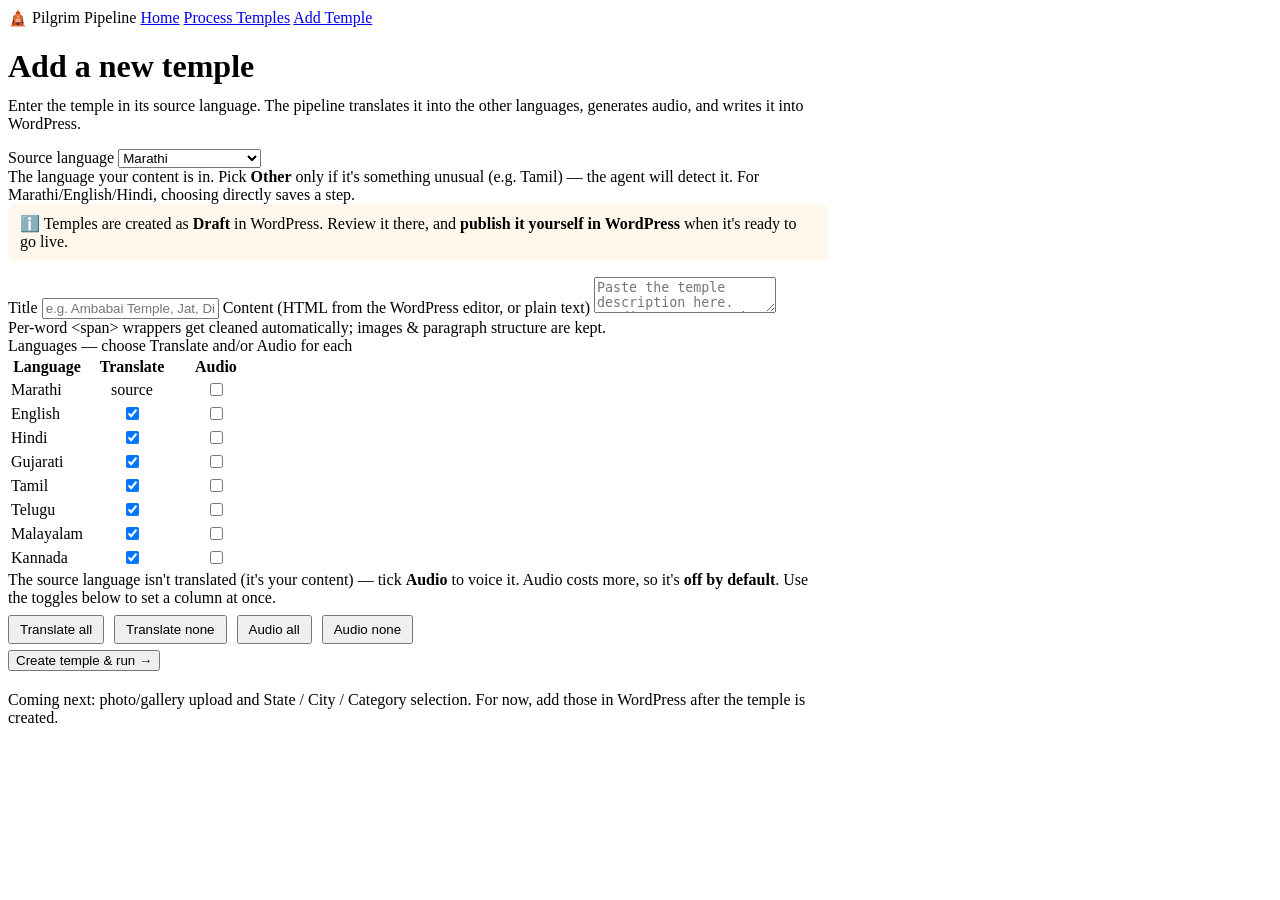
==== dashboard/static/add.html @ 9b9bc43f "Add structure-preserving translation + audio pipeline and admin dashboard Core pipeline: - structure" ====
<!doctype html>
<html lang="en">
<head>
<meta charset="utf-8">
<meta name="viewport" content="width=device-width, initial-scale=1">
<title>Add Temple · Pilgrim Pipeline</title>
<link rel="stylesheet" href="/static/style.css">
</head>
<body>
  <nav class="nav">
    <span class="brand">🛕 Pilgrim Pipeline</span>
    <a href="/">Home</a>
    <a href="/process">Process Temples</a>
    <a href="/add" class="active">Add Temple</a>
  </nav>

  <div class="wrap" style="max-width:820px">
    <h1 class="page">Add a new temple</h1>
    <p class="muted" style="margin-top:-10px">Enter the temple in its source language. The pipeline translates it into the other languages, generates audio, and writes it into WordPress.</p>

    <div class="card" style="margin-top:16px">
      <label class="field"><span>Source language</span>
        <select id="src">
          <option value="mr" selected>Marathi</option>
          <option value="en">English</option>
          <option value="hi">Hindi</option>
          <option value="other">Other — auto-detect</option>
        </select>
        <div class="hint">The language your content is in. Pick <b>Other</b> only if it's something unusual (e.g. Tamil) — the agent will detect it. For Marathi/English/Hindi, choosing directly saves a step.</div>
      </label>

      <div class="hint" style="background:#fff6ec; border:1px solid var(--line); border-radius:8px; padding:10px 12px; margin-bottom:16px;">
        ℹ️ Temples are created as <b>Draft</b> in WordPress. Review it there, and <b>publish it yourself in WordPress</b> when it's ready to go live.
      </div>

      <label class="field"><span>Title</span>
        <input type="text" id="title" placeholder="e.g. Ambabai Temple, Jat, Dist. Sangli">
      </label>

      <label class="field"><span>Content (HTML from the WordPress editor, or plain text)</span>
        <textarea id="content" placeholder="Paste the temple description here. Headings, paragraphs, and &lt;img&gt; tags are all preserved."></textarea>
        <div class="hint">Per-word &lt;span&gt; wrappers get cleaned automatically; images & paragraph structure are kept.</div>
      </label>

      <label class="field"><span>Languages — choose Translate and/or Audio for each</span>
        <table style="max-width:460px">
          <thead><tr><th>Language</th><th style="text-align:center;width:90px">Translate</th><th style="text-align:center;width:70px">Audio</th></tr></thead>
          <tbody id="matrixbody"></tbody>
        </table>
        <div class="hint">The source language isn't translated (it's your content) — tick <b>Audio</b> to voice it.
          Audio costs more, so it's <b>off by default</b>. Use the toggles below to set a column at once.</div>
        <div style="margin-top:8px; display:flex; gap:10px; flex-wrap:wrap">
          <button type="button" class="btn ghost" style="padding:5px 10px" onclick="setCol('tr',true)">Translate all</button>
          <button type="button" class="btn ghost" style="padding:5px 10px" onclick="setCol('tr',false)">Translate none</button>
          <button type="button" class="btn ghost" style="padding:5px 10px" onclick="setCol('au',true)">Audio all</button>
          <button type="button" class="btn ghost" style="padding:5px 10px" onclick="setCol('au',false)">Audio none</button>
        </div>
      </label>

      <div style="display:flex; gap:12px; align-items:center; margin-top:6px">
        <button class="btn big" id="submit" onclick="create()">Create temple &amp; run →</button>
        <span id="msg" class="muted"></span>
      </div>
    </div>

    <div id="result" style="margin-top:18px"></div>

    <p class="hint" style="margin-top:20px">Coming next: photo/gallery upload and State / City / Category selection. For now, add those in WordPress after the temple is created.</p>
  </div>

<script>
const LANGS = ["mr","en","hi","gj","ta","te","ml","kn"];
const NAMES = {mr:"Marathi",en:"English",hi:"Hindi",gj:"Gujarati",ta:"Tamil",te:"Telugu",ml:"Malayalam",kn:"Kannada"};
function buildMatrix() {
  const src = document.getElementById('src').value;
  document.getElementById('matrixbody').innerHTML = LANGS.map(l => {
    const isSrc = (l === src);  // source is never translated
    const trCell = isSrc ? '<span class="muted">source</span>'
                         : `<input type="checkbox" class="tr" data-l="${l}" checked>`;
    return `<tr><td>${NAMES[l]}</td>
      <td style="text-align:center">${trCell}</td>
      <td style="text-align:center"><input type="checkbox" class="au" data-l="${l}"></td></tr>`;
  }).join('');
}
function setCol(cls, on){ document.querySelectorAll('.'+cls).forEach(c=>c.checked=on); }
document.getElementById('src').addEventListener('change', buildMatrix);
buildMatrix();

async function create() {
  const title = document.getElementById('title').value.trim();
  const content = document.getElementById('content').value.trim();
  const src = document.getElementById('src').value;
  if (!title || !content) { msg('Please fill in a title and content.', true); return; }
  const translate_langs = [...document.querySelectorAll('.tr:checked')].map(c=>c.dataset.l);
  const audio_langs = [...document.querySelectorAll('.au:checked')].map(c=>c.dataset.l);
  if (!translate_langs.length && !audio_langs.length) { msg('Pick at least one Translate or Audio option.', true); return; }
  const btn = document.getElementById('submit'); btn.disabled = true;
  msg('Creating temple in WordPress…');
  try {
    const res = await (await fetch('/api/create_temple', {
      method:'POST', headers:{'Content-Type':'application/json'},
      body: JSON.stringify({ title, content, source_lang: src, translate_langs, audio_langs })
    })).json();
    if (res.error) { msg('Error: '+res.error, true); btn.disabled=false; return; }
    msg('');
    const det = res.detected ? `<p>🔎 Auto-detected source language: <b>${NAMES[res.detected]||res.detected}</b></p>` : '';
    document.getElementById('result').innerHTML =
      `<div class="card"><h3>✓ Temple created (ID ${res.temple_id})</h3>
       ${det}
       <p>Queued as job #${res.job_id}. Watch it on the <a href="/process">Process Temples</a> page (Jobs section).</p>
       <a href="${res.link}" target="_blank"><button class="btn ghost">Open temple in WordPress</button></a></div>`;
    document.getElementById('title').value=''; document.getElementById('content').value='';
    btn.disabled = false;
  } catch(e) { msg('Failed: '+e, true); btn.disabled=false; }
}
function msg(t, err){ const m=document.getElementById('msg'); m.textContent=t; m.style.color = err ? '#c0392b' : ''; }
</script>
</body>
</html>
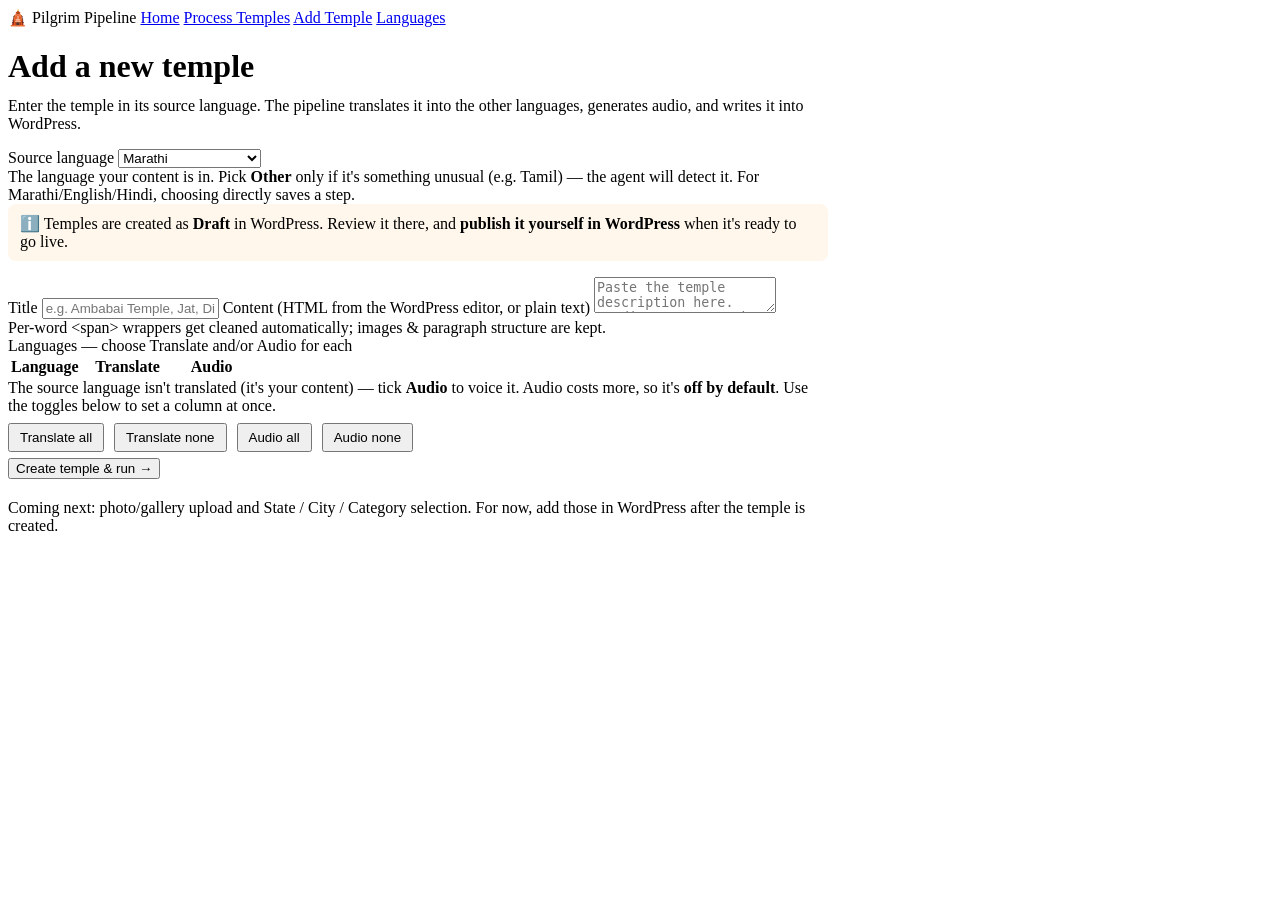
==== commit 6d83e5ed: "Dashboard: CSV cost export, sheet sync endpoint, UI fixes Adds /api/export.csv (every temple with la" ====
--- a/dashboard/static/add.html
+++ b/dashboard/static/add.html
@@ -12,6 +12,7 @@
     <a href="/">Home</a>
     <a href="/process">Process Temples</a>
     <a href="/add" class="active">Add Temple</a>
+    <a href="/languages">Languages</a>
   </nav>
 
   <div class="wrap" style="max-width:820px">
@@ -69,22 +70,28 @@
   </div>
 
 <script>
-const LANGS = ["mr","en","hi","gj","ta","te","ml","kn"];
-const NAMES = {mr:"Marathi",en:"English",hi:"Hindi",gj:"Gujarati",ta:"Tamil",te:"Telugu",ml:"Malayalam",kn:"Kannada"};
+// Populated from /api/all_langs (server-driven), not hardcoded -- so a
+// language added/removed via the dashboard shows up here automatically.
+let LANGS = [];
+let NAMES = {};
 function buildMatrix() {
   const src = document.getElementById('src').value;
   document.getElementById('matrixbody').innerHTML = LANGS.map(l => {
     const isSrc = (l === src);  // source is never translated
     const trCell = isSrc ? '<span class="muted">source</span>'
                          : `<input type="checkbox" class="tr" data-l="${l}" checked>`;
-    return `<tr><td>${NAMES[l]}</td>
+    return `<tr><td>${NAMES[l] || l}</td>
       <td style="text-align:center">${trCell}</td>
       <td style="text-align:center"><input type="checkbox" class="au" data-l="${l}"></td></tr>`;
   }).join('');
 }
 function setCol(cls, on){ document.querySelectorAll('.'+cls).forEach(c=>c.checked=on); }
 document.getElementById('src').addEventListener('change', buildMatrix);
-buildMatrix();
+(async function () {
+  const data = await (await fetch('/api/all_langs')).json();
+  LANGS = data.langs; NAMES = data.names;
+  buildMatrix();
+})();
 
 async function create() {
   const title = document.getElementById('title').value.trim();
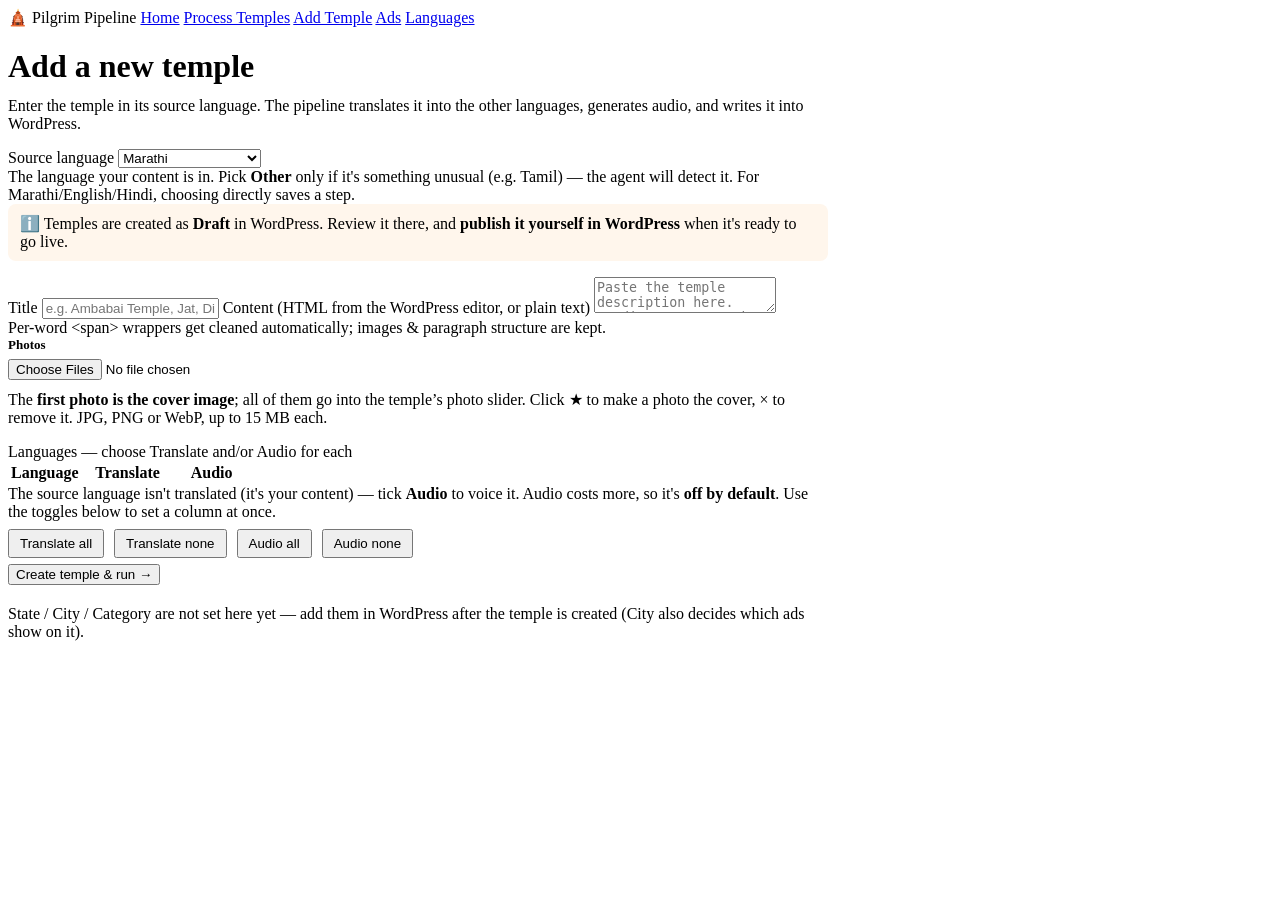
==== commit 3f39e1ec: "Dashboard hand-over: safe translation, credit pause, ads, photos, login - Translations are validated" ====
--- a/dashboard/static/add.html
+++ b/dashboard/static/add.html
@@ -12,6 +12,7 @@
     <a href="/">Home</a>
     <a href="/process">Process Temples</a>
     <a href="/add" class="active">Add Temple</a>
+    <a href="/ads">Ads</a>
     <a href="/languages">Languages</a>
   </nav>
 
@@ -43,6 +44,13 @@
         <div class="hint">Per-word &lt;span&gt; wrappers get cleaned automatically; images & paragraph structure are kept.</div>
       </label>
 
+      <div class="field" style="margin-bottom:16px">
+        <span style="display:block; font-size:13px; font-weight:600; margin-bottom:6px">Photos</span>
+        <input type="file" id="photos" accept="image/jpeg,image/png,image/webp" multiple onchange="addPhotos(this.files); this.value=''">
+        <div id="photobox" style="display:flex; flex-wrap:wrap; gap:10px; margin-top:10px"></div>
+        <div class="hint">The <b>first photo is the cover image</b>; all of them go into the temple’s photo slider. Click ★ to make a photo the cover, × to remove it. JPG, PNG or WebP, up to 15 MB each.</div>
+      </div>
+
       <label class="field"><span>Languages — choose Translate and/or Audio for each</span>
         <table style="max-width:460px">
           <thead><tr><th>Language</th><th style="text-align:center;width:90px">Translate</th><th style="text-align:center;width:70px">Audio</th></tr></thead>
@@ -66,9 +74,10 @@
 
     <div id="result" style="margin-top:18px"></div>
 
-    <p class="hint" style="margin-top:20px">Coming next: photo/gallery upload and State / City / Category selection. For now, add those in WordPress after the temple is created.</p>
+    <p class="hint" style="margin-top:20px">State / City / Category are not set here yet — add them in WordPress after the temple is created (City also decides which ads show on it).</p>
   </div>
 
+<script src="/static/status.js"></script>
 <script>
 // Populated from /api/all_langs (server-driven), not hardcoded -- so a
 // language added/removed via the dashboard shows up here automatically.
@@ -84,6 +93,37 @@
       <td style="text-align:center">${trCell}</td>
       <td style="text-align:center"><input type="checkbox" class="au" data-l="${l}"></td></tr>`;
   }).join('');
+}
+// Photos picked but not uploaded yet: uploaded on "Create", so nothing lands in
+// WordPress for a temple that is never created.
+let PHOTOS = [];
+function addPhotos(files) {
+  for (const f of files) {
+    if (!/^image\/(jpeg|png|webp)$/.test(f.type)) { alert(f.name + ' is not a JPG, PNG or WebP photo.'); continue; }
+    if (f.size > 15 * 1024 * 1024) { alert(f.name + ' is over 15 MB — please use a smaller copy.'); continue; }
+    PHOTOS.push({file: f, url: URL.createObjectURL(f)});
+  }
+  drawPhotos();
+}
+function drawPhotos() {
+  document.getElementById('photobox').innerHTML = PHOTOS.map((p, i) => `
+    <div style="position:relative; width:110px">
+      <img src="${p.url}" alt="" style="width:110px; height:80px; object-fit:cover; border-radius:8px; border:${i ? '1px solid var(--line)' : '3px solid var(--orange)'}">
+      <div class="muted" style="text-align:center">${i ? '' : 'Cover'}</div>
+      <button type="button" title="Remove" onclick="PHOTOS.splice(${i},1); drawPhotos()" style="position:absolute; top:3px; right:3px; border:none; border-radius:50%; width:22px; height:22px; cursor:pointer; background:#000a; color:#fff">×</button>
+      ${i ? `<button type="button" title="Make this the cover" onclick="PHOTOS.unshift(PHOTOS.splice(${i},1)[0]); drawPhotos()" style="position:absolute; top:3px; left:3px; border:none; border-radius:50%; width:22px; height:22px; cursor:pointer; background:#000a; color:#fff">★</button>` : ''}
+    </div>`).join('');
+}
+async function uploadPhotos() {
+  const ids = [];
+  for (let i = 0; i < PHOTOS.length; i++) {
+    msg(`Uploading photo ${i + 1} of ${PHOTOS.length}…`);
+    const f = PHOTOS[i].file;
+    const r = await (await fetch('/api/upload_image?name=' + encodeURIComponent(f.name), {method: 'POST', headers: {'Content-Type': f.type}, body: f})).json();
+    if (r.error) throw new Error(`${f.name}: ${r.error}`);
+    ids.push(r.id);
+  }
+  return ids;
 }
 function setCol(cls, on){ document.querySelectorAll('.'+cls).forEach(c=>c.checked=on); }
 document.getElementById('src').addEventListener('change', buildMatrix);
@@ -102,11 +142,12 @@
   const audio_langs = [...document.querySelectorAll('.au:checked')].map(c=>c.dataset.l);
   if (!translate_langs.length && !audio_langs.length) { msg('Pick at least one Translate or Audio option.', true); return; }
   const btn = document.getElementById('submit'); btn.disabled = true;
-  msg('Creating temple in WordPress…');
   try {
+    const photo_ids = await uploadPhotos();
+    msg('Creating temple in WordPress…');
     const res = await (await fetch('/api/create_temple', {
       method:'POST', headers:{'Content-Type':'application/json'},
-      body: JSON.stringify({ title, content, source_lang: src, translate_langs, audio_langs })
+      body: JSON.stringify({ title, content, source_lang: src, translate_langs, audio_langs, photo_ids })
     })).json();
     if (res.error) { msg('Error: '+res.error, true); btn.disabled=false; return; }
     msg('');
@@ -114,11 +155,13 @@
     document.getElementById('result').innerHTML =
       `<div class="card"><h3>✓ Temple created (ID ${res.temple_id})</h3>
        ${det}
-       <p>Queued as job #${res.job_id}. Watch it on the <a href="/process">Process Temples</a> page (Jobs section).</p>
-       <a href="${res.link}" target="_blank"><button class="btn ghost">Open temple in WordPress</button></a></div>`;
+       <p>Created as a <b>Draft</b> and queued as job #${res.job_id} — follow it under <a href="/">Recent jobs</a> on Home.
+          When it finishes, open it in WordPress to add photos, State / City / Category, then publish.</p>
+       <a href="${res.edit_link}" target="_blank"><button class="btn ghost">Open in the WordPress editor</button></a></div>`;
     document.getElementById('title').value=''; document.getElementById('content').value='';
+    PHOTOS = []; drawPhotos();
     btn.disabled = false;
-  } catch(e) { msg('Failed: '+e, true); btn.disabled=false; }
+  } catch(e) { msg('Failed: ' + e.message + ' — nothing was created; fix it and press Create again.', true); btn.disabled=false; }
 }
 function msg(t, err){ const m=document.getElementById('msg'); m.textContent=t; m.style.color = err ? '#c0392b' : ''; }
 </script>
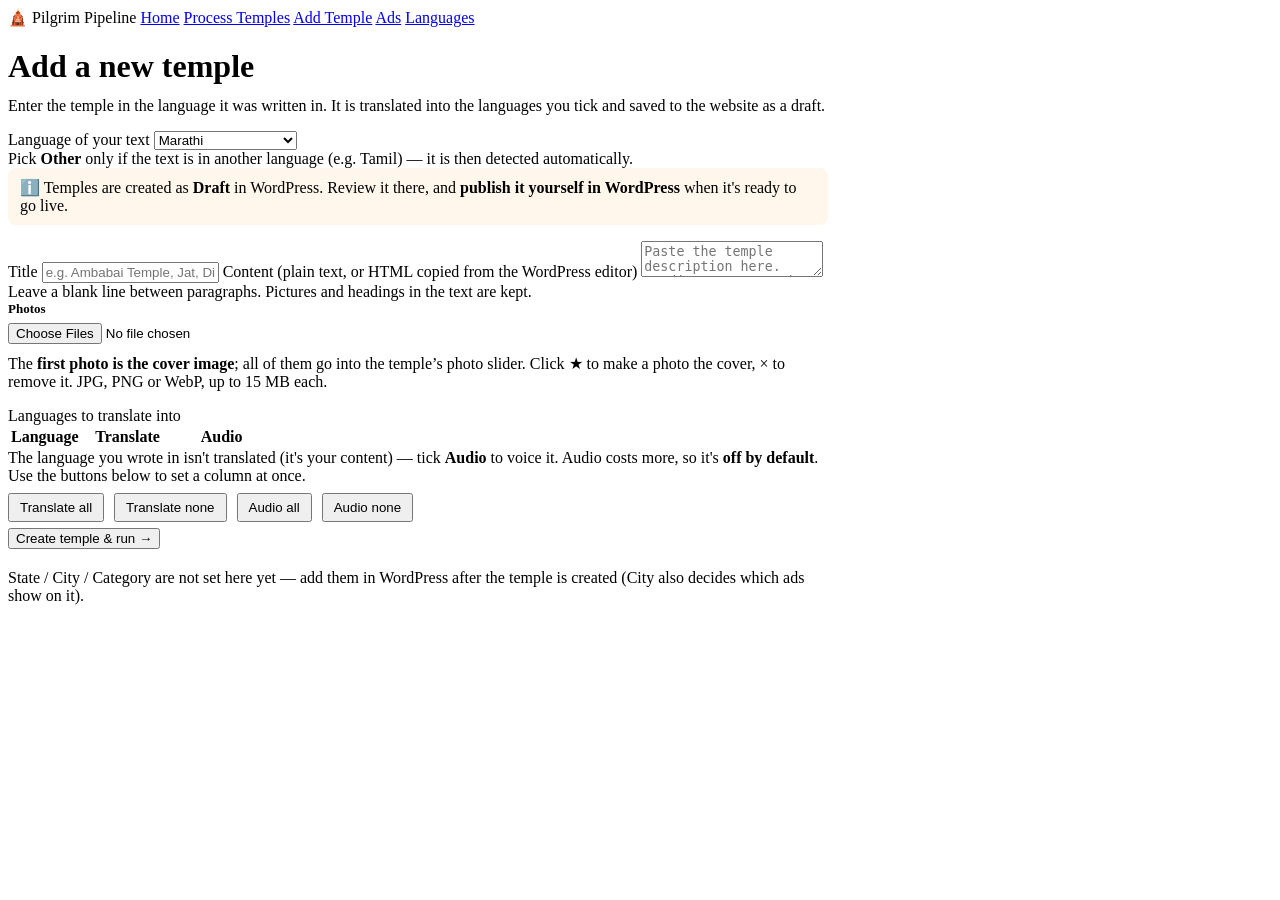
==== commit 81e8e63b: "Handover hardening: audio switch, queue guards, plain-language UI - AUDIO_ENABLED (default off): aud" ====
--- a/dashboard/static/add.html
+++ b/dashboard/static/add.html
@@ -18,17 +18,17 @@
 
   <div class="wrap" style="max-width:820px">
     <h1 class="page">Add a new temple</h1>
-    <p class="muted" style="margin-top:-10px">Enter the temple in its source language. The pipeline translates it into the other languages, generates audio, and writes it into WordPress.</p>
+    <p class="muted" style="margin-top:-10px">Enter the temple in the language it was written in. It is translated into the languages you tick and saved to the website as a draft.</p>
 
     <div class="card" style="margin-top:16px">
-      <label class="field"><span>Source language</span>
+      <label class="field"><span>Language of your text</span>
         <select id="src">
           <option value="mr" selected>Marathi</option>
           <option value="en">English</option>
           <option value="hi">Hindi</option>
           <option value="other">Other — auto-detect</option>
         </select>
-        <div class="hint">The language your content is in. Pick <b>Other</b> only if it's something unusual (e.g. Tamil) — the agent will detect it. For Marathi/English/Hindi, choosing directly saves a step.</div>
+        <div class="hint">Pick <b>Other</b> only if the text is in another language (e.g. Tamil) — it is then detected automatically.</div>
       </label>
 
       <div class="hint" style="background:#fff6ec; border:1px solid var(--line); border-radius:8px; padding:10px 12px; margin-bottom:16px;">
@@ -39,9 +39,9 @@
         <input type="text" id="title" placeholder="e.g. Ambabai Temple, Jat, Dist. Sangli">
       </label>
 
-      <label class="field"><span>Content (HTML from the WordPress editor, or plain text)</span>
+      <label class="field"><span>Content (plain text, or HTML copied from the WordPress editor)</span>
         <textarea id="content" placeholder="Paste the temple description here. Headings, paragraphs, and &lt;img&gt; tags are all preserved."></textarea>
-        <div class="hint">Per-word &lt;span&gt; wrappers get cleaned automatically; images & paragraph structure are kept.</div>
+        <div class="hint">Leave a blank line between paragraphs. Pictures and headings in the text are kept.</div>
       </label>
 
       <div class="field" style="margin-bottom:16px">
@@ -51,18 +51,18 @@
         <div class="hint">The <b>first photo is the cover image</b>; all of them go into the temple’s photo slider. Click ★ to make a photo the cover, × to remove it. JPG, PNG or WebP, up to 15 MB each.</div>
       </div>
 
-      <label class="field"><span>Languages — choose Translate and/or Audio for each</span>
+      <label class="field"><span>Languages to translate into</span>
         <table style="max-width:460px">
-          <thead><tr><th>Language</th><th style="text-align:center;width:90px">Translate</th><th style="text-align:center;width:70px">Audio</th></tr></thead>
+          <thead><tr><th>Language</th><th style="text-align:center;width:90px">Translate</th><th style="text-align:center;width:90px" id="audiohead">Audio</th></tr></thead>
           <tbody id="matrixbody"></tbody>
         </table>
-        <div class="hint">The source language isn't translated (it's your content) — tick <b>Audio</b> to voice it.
-          Audio costs more, so it's <b>off by default</b>. Use the toggles below to set a column at once.</div>
+        <div class="hint">The language you wrote in isn't translated (it's your content)<span class="audioctl"> — tick <b>Audio</b> to voice it</span>.
+          <span class="audioctl">Audio costs more, so it's <b>off by default</b>.</span> Use the buttons below to set a column at once.</div>
         <div style="margin-top:8px; display:flex; gap:10px; flex-wrap:wrap">
           <button type="button" class="btn ghost" style="padding:5px 10px" onclick="setCol('tr',true)">Translate all</button>
           <button type="button" class="btn ghost" style="padding:5px 10px" onclick="setCol('tr',false)">Translate none</button>
-          <button type="button" class="btn ghost" style="padding:5px 10px" onclick="setCol('au',true)">Audio all</button>
-          <button type="button" class="btn ghost" style="padding:5px 10px" onclick="setCol('au',false)">Audio none</button>
+          <button type="button" class="btn ghost audioctl" style="padding:5px 10px" onclick="setCol('au',true)">Audio all</button>
+          <button type="button" class="btn ghost audioctl" style="padding:5px 10px" onclick="setCol('au',false)">Audio none</button>
         </div>
       </label>
 
@@ -83,6 +83,7 @@
 // language added/removed via the dashboard shows up here automatically.
 let LANGS = [];
 let NAMES = {};
+let AUDIO_ON = false;
 function buildMatrix() {
   const src = document.getElementById('src').value;
   document.getElementById('matrixbody').innerHTML = LANGS.map(l => {
@@ -91,7 +92,7 @@
                          : `<input type="checkbox" class="tr" data-l="${l}" checked>`;
     return `<tr><td>${NAMES[l] || l}</td>
       <td style="text-align:center">${trCell}</td>
-      <td style="text-align:center"><input type="checkbox" class="au" data-l="${l}"></td></tr>`;
+      <td style="text-align:center">${AUDIO_ON ? `<input type="checkbox" class="au" data-l="${l}">` : '<span class="muted">on hold</span>'}</td></tr>`;
   }).join('');
 }
 // Photos picked but not uploaded yet: uploaded on "Create", so nothing lands in
@@ -119,9 +120,14 @@
   for (let i = 0; i < PHOTOS.length; i++) {
     msg(`Uploading photo ${i + 1} of ${PHOTOS.length}…`);
     const f = PHOTOS[i].file;
-    const r = await (await fetch('/api/upload_image?name=' + encodeURIComponent(f.name), {method: 'POST', headers: {'Content-Type': f.type}, body: f})).json();
-    if (r.error) throw new Error(`${f.name}: ${r.error}`);
-    ids.push(r.id);
+    // Remember what is already uploaded: pressing Create again after fixing an
+    // error must not put a second copy of every photo into the media library.
+    if (!PHOTOS[i].id) {
+      const r = await (await fetch('/api/upload_image?name=' + encodeURIComponent(f.name), {method: 'POST', headers: {'Content-Type': f.type}, body: f})).json();
+      if (r.error) throw new Error(`${f.name}: ${r.error}`);
+      PHOTOS[i].id = r.id;
+    }
+    ids.push(PHOTOS[i].id);
   }
   return ids;
 }
@@ -129,7 +135,8 @@
 document.getElementById('src').addEventListener('change', buildMatrix);
 (async function () {
   const data = await (await fetch('/api/all_langs')).json();
-  LANGS = data.langs; NAMES = data.names;
+  LANGS = data.langs; NAMES = data.names; AUDIO_ON = !!data.audio_enabled;
+  document.querySelectorAll('.audioctl').forEach(b => b.style.display = AUDIO_ON ? '' : 'none');
   buildMatrix();
 })();
 
@@ -140,7 +147,7 @@
   if (!title || !content) { msg('Please fill in a title and content.', true); return; }
   const translate_langs = [...document.querySelectorAll('.tr:checked')].map(c=>c.dataset.l);
   const audio_langs = [...document.querySelectorAll('.au:checked')].map(c=>c.dataset.l);
-  if (!translate_langs.length && !audio_langs.length) { msg('Pick at least one Translate or Audio option.', true); return; }
+  if (!translate_langs.length && !audio_langs.length) { msg(AUDIO_ON ? 'Tick at least one Translate or Audio box.' : 'Tick at least one language to translate into.', true); return; }
   const btn = document.getElementById('submit'); btn.disabled = true;
   try {
     const photo_ids = await uploadPhotos();
@@ -156,7 +163,7 @@
       `<div class="card"><h3>✓ Temple created (ID ${res.temple_id})</h3>
        ${det}
        <p>Created as a <b>Draft</b> and queued as job #${res.job_id} — follow it under <a href="/">Recent jobs</a> on Home.
-          When it finishes, open it in WordPress to add photos, State / City / Category, then publish.</p>
+          When it finishes, open it in WordPress to set State / City / Category, check it, and publish.</p>
        <a href="${res.edit_link}" target="_blank"><button class="btn ghost">Open in the WordPress editor</button></a></div>`;
     document.getElementById('title').value=''; document.getElementById('content').value='';
     PHOTOS = []; drawPhotos();
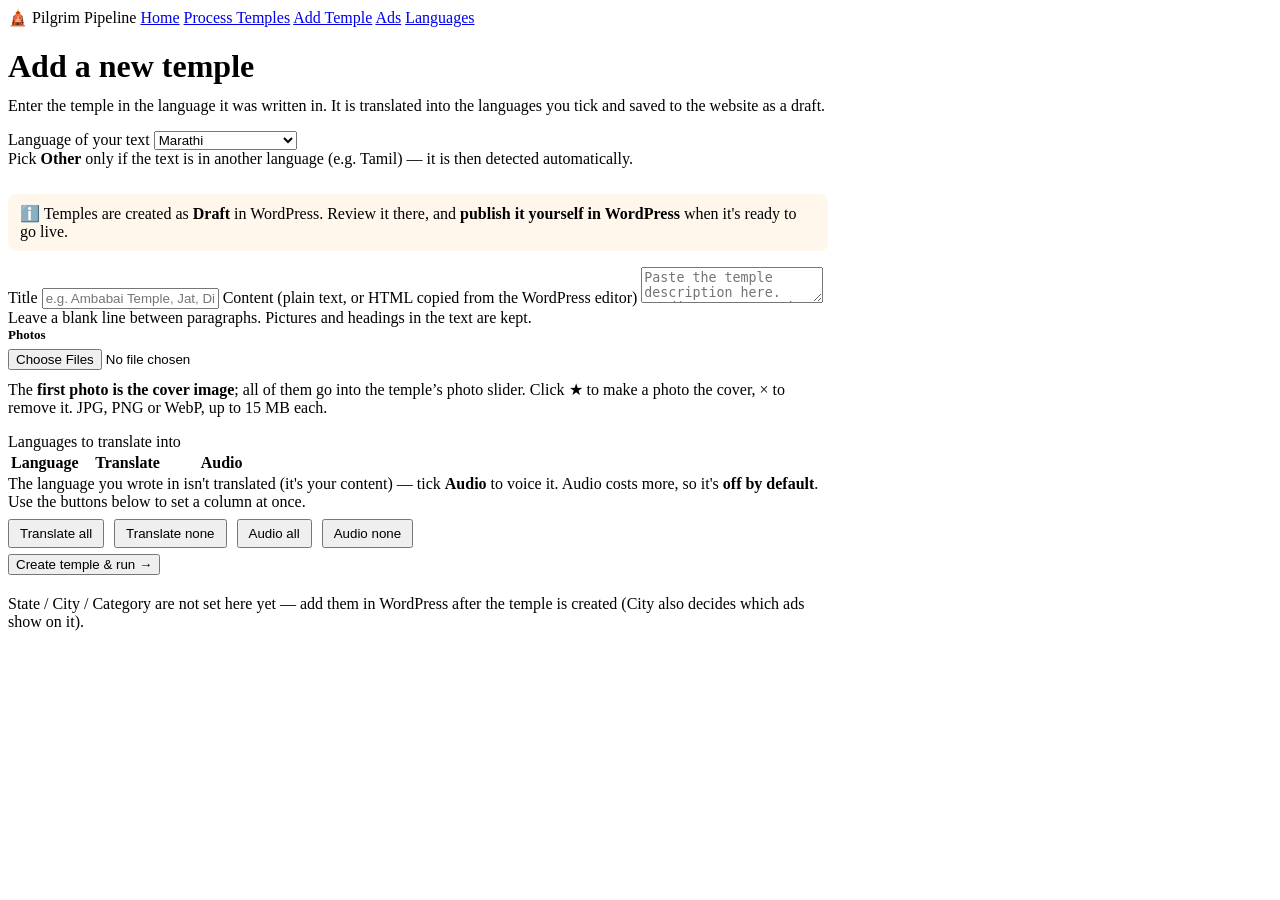
==== commit f92452ee: "Add Temple: show the detected language before creating The language of the pasted text is worked out" ====
--- a/dashboard/static/add.html
+++ b/dashboard/static/add.html
@@ -29,6 +29,7 @@
           <option value="other">Other — auto-detect</option>
         </select>
         <div class="hint">Pick <b>Other</b> only if the text is in another language (e.g. Tamil) — it is then detected automatically.</div>
+        <div id="detected" style="margin-top:6px; font-size:14px; min-height:20px"></div>
       </label>
 
       <div class="hint" style="background:#fff6ec; border:1px solid var(--line); border-radius:8px; padding:10px 12px; margin-bottom:16px;">
@@ -84,12 +85,55 @@
 let LANGS = [];
 let NAMES = {};
 let AUDIO_ON = false;
+// What language the pasted text is in, worked out in the browser from its script
+// (instant and free). The server still makes the final call when "Other" is chosen;
+// this is so the person sees it BEFORE pressing Create. Marathi and Hindi share a
+// script, so those two are told apart by their commonest words.
+const SCRIPT = {gj: [0x0A80, 0x0AFF], ta: [0x0B80, 0x0BFF], te: [0x0C00, 0x0C7F], kn: [0x0C80, 0x0CFF],
+                ml: [0x0D00, 0x0D7F], bn: [0x0980, 0x09FF], pa: [0x0A00, 0x0A7F], dev: [0x0900, 0x097F]};
+const MR_WORDS = new Set(['आहे', 'आणि', 'मध्ये', 'येथे', 'आहेत', 'होते', 'होती', 'म्हणून']);
+const HI_WORDS = new Set(['है', 'और', 'में', 'था', 'थी', 'हैं', 'यह', 'इस']);
+function guessLang(text) {
+  const t = text.replace(/<[^>]+>/g, ' ');
+  const n = {}; let letters = 0;
+  for (const ch of t) {
+    const c = ch.codePointAt(0);
+    let k = /[A-Za-z]/.test(ch) ? 'en' : null;
+    if (!k) for (const [l, [a, b]] of Object.entries(SCRIPT)) if (c >= a && c <= b) { k = l; break; }
+    if (k) { n[k] = (n[k] || 0) + 1; letters++; }
+  }
+  if (letters < 40) return null;                       // too little text to say
+  const [best, count] = Object.entries(n).sort((a, b) => b[1] - a[1])[0];
+  if (count / letters < 0.6) return null;              // a mix of scripts
+  if (best !== 'dev') return best;
+  const words = t.split(/[\s,.।!?]+/);
+  const mr = words.filter(w => MR_WORDS.has(w)).length, hi = words.filter(w => HI_WORDS.has(w)).length;
+  return mr > hi ? 'mr' : hi > mr ? 'hi' : 'dev';
+}
+let lastSource = null;
+function showDetected() {
+  const src = document.getElementById('src').value, box = document.getElementById('detected');
+  const g = guessLang(document.getElementById('content').value);
+  const name = l => l === 'dev' ? 'Marathi or Hindi' : (NAMES[l] || l);
+  if (src === 'other') {
+    box.innerHTML = !g ? '<span class="muted">Paste the text and the language will be shown here.</span>'
+      : g === 'dev' ? '<span style="color:#c0392b">This looks like <b>Marathi or Hindi</b> — please pick the right one from the list above.</span>'
+      : `<span style="color:#1c7a34">✓ Detected language: <b>${name(g)}</b></span>`;
+  } else {
+    box.innerHTML = g && g !== src && !(g === 'dev' && (src === 'mr' || src === 'hi'))
+      ? `<span style="color:#c0392b">This text looks like <b>${name(g)}</b>, not ${name(src)} — choose the right language above.</span>` : '';
+  }
+  // the language the text is in is never a translation target
+  const eff = src === 'other' ? (g && g !== 'dev' ? g : null) : src;
+  if (eff !== lastSource) { lastSource = eff; buildMatrix(); }
+}
 function buildMatrix() {
-  const src = document.getElementById('src').value;
+  const src = lastSource;
+  const was = {}; document.querySelectorAll('#matrixbody .tr').forEach(c => was[c.dataset.l] = c.checked);   // keep the ticks already made
   document.getElementById('matrixbody').innerHTML = LANGS.map(l => {
     const isSrc = (l === src);  // source is never translated
     const trCell = isSrc ? '<span class="muted">source</span>'
-                         : `<input type="checkbox" class="tr" data-l="${l}" checked>`;
+                         : `<input type="checkbox" class="tr" data-l="${l}" ${was[l] === false ? '' : 'checked'}>`;
     return `<tr><td>${NAMES[l] || l}</td>
       <td style="text-align:center">${trCell}</td>
       <td style="text-align:center">${AUDIO_ON ? `<input type="checkbox" class="au" data-l="${l}">` : '<span class="muted">on hold</span>'}</td></tr>`;
@@ -132,11 +176,13 @@
   return ids;
 }
 function setCol(cls, on){ document.querySelectorAll('.'+cls).forEach(c=>c.checked=on); }
-document.getElementById('src').addEventListener('change', buildMatrix);
+document.getElementById('src').addEventListener('change', showDetected);
+document.getElementById('content').addEventListener('input', showDetected);
 (async function () {
   const data = await (await fetch('/api/all_langs')).json();
   LANGS = data.langs; NAMES = data.names; AUDIO_ON = !!data.audio_enabled;
   document.querySelectorAll('.audioctl').forEach(b => b.style.display = AUDIO_ON ? '' : 'none');
+  lastSource = document.getElementById('src').value;
   buildMatrix();
 })();
 
@@ -166,7 +212,7 @@
           When it finishes, open it in WordPress to set State / City / Category, check it, and publish.</p>
        <a href="${res.edit_link}" target="_blank"><button class="btn ghost">Open in the WordPress editor</button></a></div>`;
     document.getElementById('title').value=''; document.getElementById('content').value='';
-    PHOTOS = []; drawPhotos();
+    PHOTOS = []; drawPhotos(); showDetected();
     btn.disabled = false;
   } catch(e) { msg('Failed: ' + e.message + ' — nothing was created; fix it and press Create again.', true); btn.disabled=false; }
 }
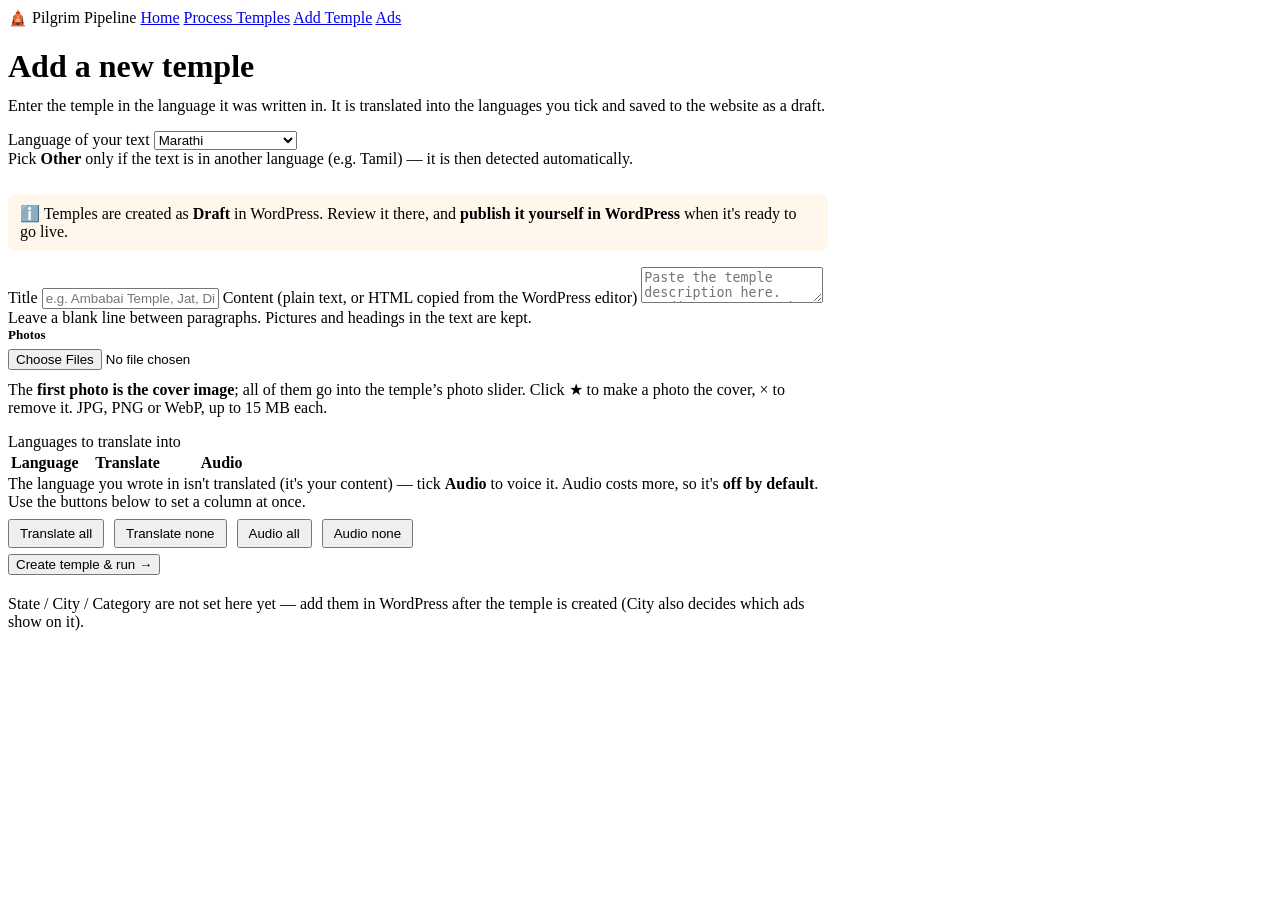
==== commit 399d609c: "Remove the Languages tab; list the website's languages on Home The tab's add/edit forms needed a reg" ====
--- a/dashboard/static/add.html
+++ b/dashboard/static/add.html
@@ -13,7 +13,6 @@
     <a href="/process">Process Temples</a>
     <a href="/add" class="active">Add Temple</a>
     <a href="/ads">Ads</a>
-    <a href="/languages">Languages</a>
   </nav>
 
   <div class="wrap" style="max-width:820px">
